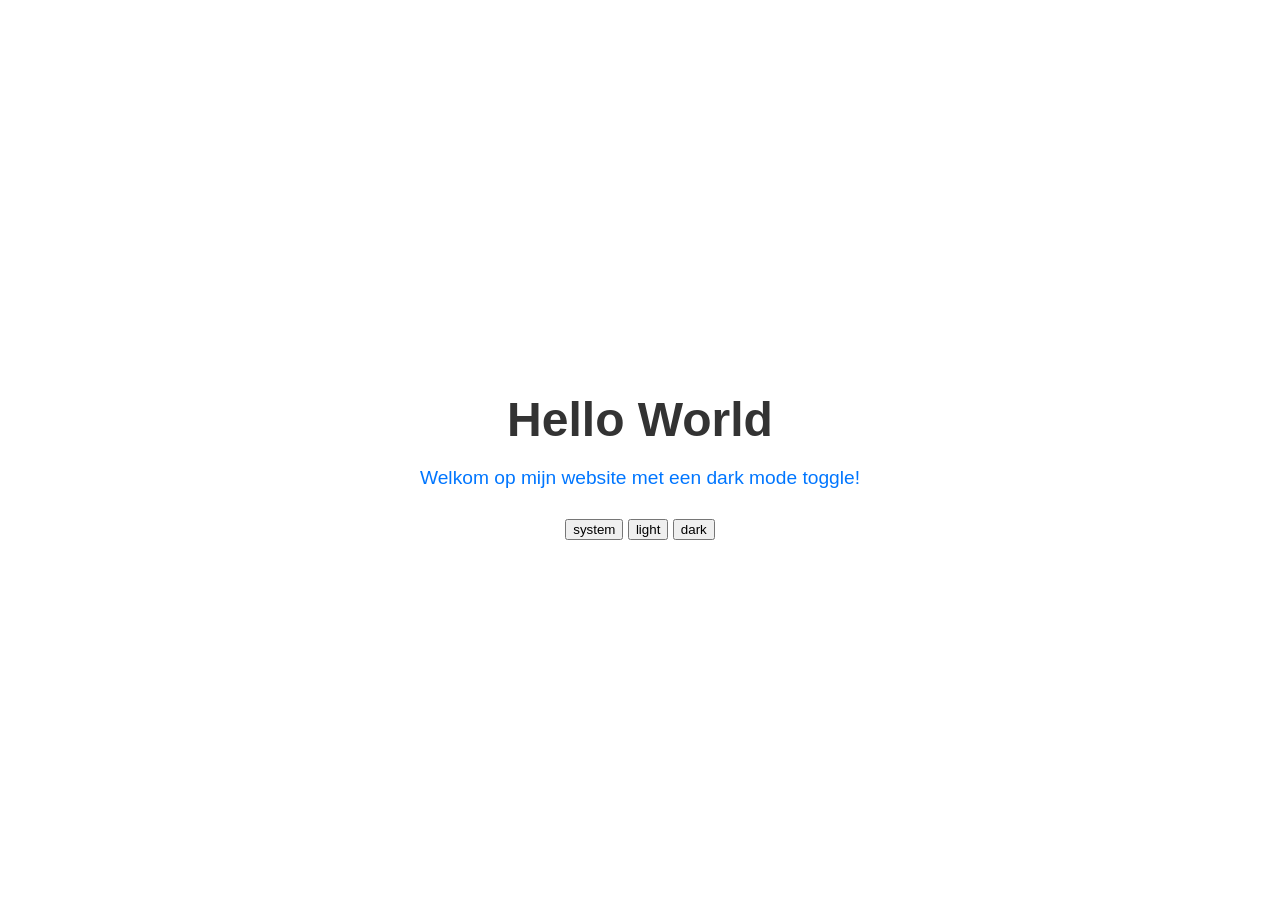
==== pro/index.html @ 579d4618 "first commit" ====
<!DOCTYPE html>
<html lang="nl">
    <head>
        <link rel="stylesheet" href="style.css">
        <meta charset="UTF-8">
        <meta name="viewport" content="width=device-width, initial-scale=1.0">
        <title>Hello World - Dark Mode Toggle</title>
    </head>
    <body>
        <div class="container">
            <h1>Hello World</h1>
            <p>Welkom op mijn website met een dark mode toggle!</p>
            <button id="toggle-theme" onclick="setTheme('system')">system</button>
            <button id="toggle-theme" onclick="setTheme('light')">light</button>
            <button id="toggle-theme" onclick="setTheme('dark')">dark</button>
        </div>
        <script src="applytheme.js"></script>
</html>
---- pro/style.css ----
/* 1. Standaard CSS Variabelen (Licht Thema) */
        :root {
            --bg-color: #ffffff;
            --text-color: #333333;
            --accent-color: #0076ff;
            --btn-bg: #f0f0f0;
            --btn-text: #333333;
        }

        /* 2. Systeem Dark Mode (Automatisch via media query) */
        @media (prefers-color-scheme: dark) {
            :root {
                --bg-color: #121212;
                --text-color: #f5f5f5;
                --accent-color: #38bdf8;
                --btn-bg: #2a2a2a;
                --btn-text: #f5f5f5;
            }
        }

        /* 3. Handmatige Overrides (Als JavaScript een specifiek thema dwingt) */
        html[data-theme="light"] {
            --bg-color: #ffffff;
            --text-color: #333333;
            --accent-color: #0076ff;
            --btn-bg: #f0f0f0;
            --btn-text: #333333;
        }

        html[data-theme="dark"] {
            --bg-color: #121212;
            --text-color: #f5f5f5;
            --accent-color: #38bdf8;
            --btn-bg: #2a2a2a;
            --btn-text: #f5f5f5;
        }

        /* 4. Styling van de pagina */
        body {
            font-family: -apple-system, BlinkMacSystemFont, "Segoe UI", Roboto, sans-serif;
            background-color: var(--bg-color);
            color: var(--text-color);
            display: flex;
            justify-content: center;
            align-items: center;
            height: 100vh;
            margin: 0;
            transition: background-color 0.3s ease, color 0.3s ease;
        }

        .container {
            text-align: center;
        }

        h1 {
            font-size: 3rem;
            margin-bottom: 10px;
        }

        p {
            color: var(--accent-color);
            font-size: 1.2rem;
            font-weight: 500;
            margin-bottom: 30px;
        }

        /* De Schakelknop */
        .toggle-btn {
            background-color: var(--btn-bg);
            color: var(--btn-text);
            border: 1px solid transparent;
            padding: 10px 20px;
            font-size: 1rem;
            font-weight: 600;
            cursor: pointer;
            border-radius: 8px;
            transition: background-color 0.3s ease, color 0.3s ease;
        }

        .toggle-btn:hover {
            opacity: 0.9;
        }
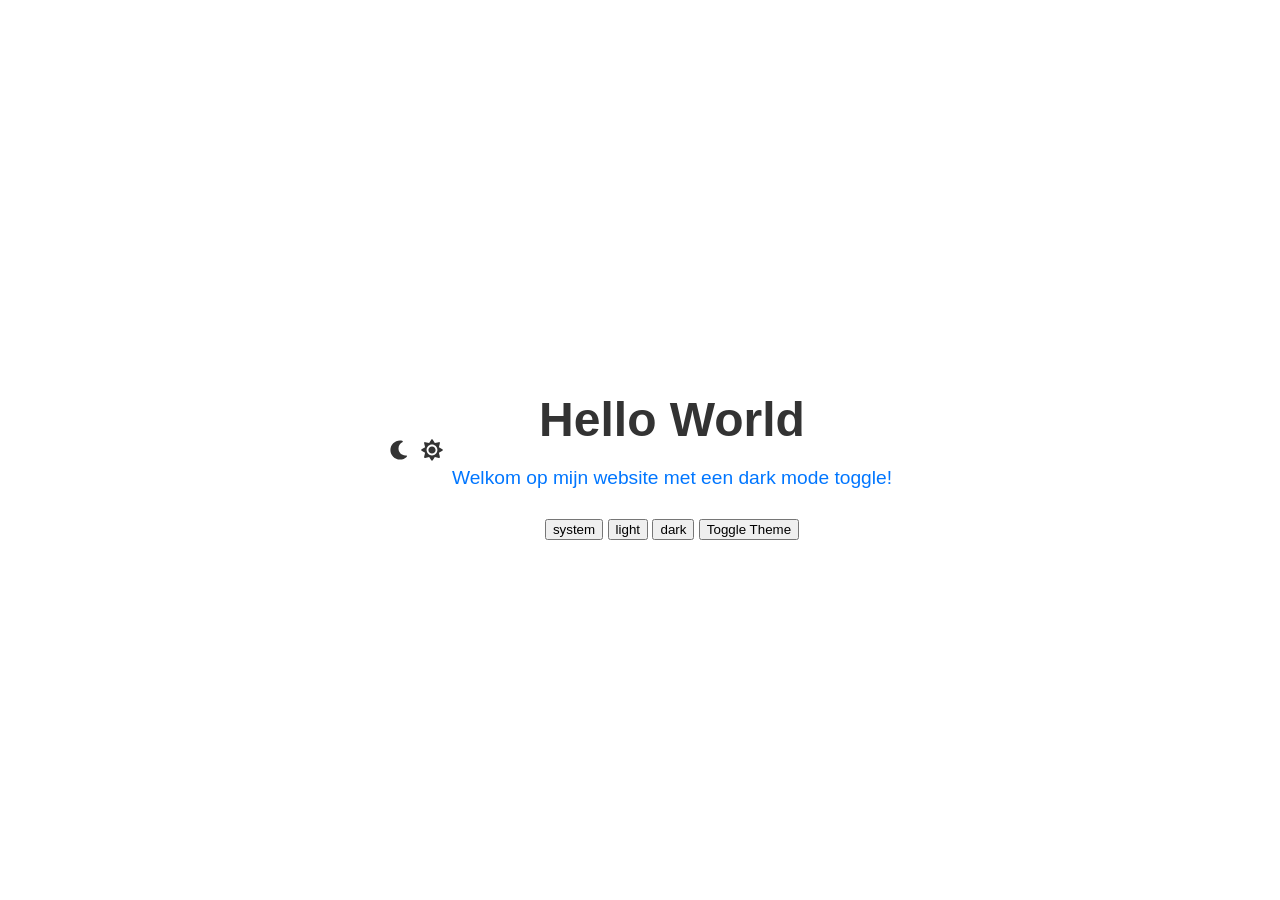
==== commit f802169e: "first commit" ====
--- a/pro/index.html
+++ b/pro/index.html
@@ -7,12 +7,17 @@
         <title>Hello World - Dark Mode Toggle</title>
     </head>
     <body>
+        <!-- Moon -->
+        <svg class="svg-icon" xmlns="http://www.w3.org/2000/svg" viewBox="0 0 640 640"><!--!Font Awesome Free v7.3.0 by @fontawesome - https://fontawesome.com License - https://fontawesome.com/license/free Copyright 2026 Fonticons, Inc.--><path d="M320 64C178.6 64 64 178.6 64 320C64 461.4 178.6 576 320 576C388.8 576 451.3 548.8 497.3 504.6C504.6 497.6 506.7 486.7 502.6 477.5C498.5 468.3 488.9 462.6 478.8 463.4C473.9 463.8 469 464 464 464C362.4 464 280 381.6 280 280C280 207.9 321.5 145.4 382.1 115.2C391.2 110.7 396.4 100.9 395.2 90.8C394 80.7 386.6 72.5 376.7 70.3C358.4 66.2 339.4 64 320 64z"/></svg>
+        <!-- Sun -->
+        <svg class="svg-icon" xmlns="http://www.w3.org/2000/svg" viewBox="0 0 640 640"><!--!Font Awesome Free v7.3.0 by @fontawesome - https://fontawesome.com License - https://fontawesome.com/license/free Copyright 2026 Fonticons, Inc.--><path d="M320 32C328.4 32 336.3 36.4 340.6 43.7L396.1 136.3L500.9 110C509.1 108 517.8 110.4 523.7 116.3C529.6 122.2 532 131 530 139.1L503.7 243.8L596.4 299.3C603.6 303.6 608.1 311.5 608.1 319.9C608.1 328.3 603.7 336.2 596.4 340.5L503.7 396.1L530 500.8C532 509 529.6 517.7 523.7 523.6C517.8 529.5 509 532 500.9 530L396.2 503.7L340.7 596.4C336.4 603.6 328.5 608.1 320.1 608.1C311.7 608.1 303.8 603.7 299.5 596.4L243.9 503.7L139.2 530C131 532 122.4 529.6 116.4 523.7C110.4 517.8 108 509 110 500.8L136.2 396.1L43.6 340.6C36.4 336.2 32 328.4 32 320C32 311.6 36.4 303.7 43.7 299.4L136.3 243.9L110 139.1C108 130.9 110.3 122.3 116.3 116.3C122.3 110.3 131 108 139.2 110L243.9 136.2L299.4 43.6L301.2 41C305.7 35.3 312.6 31.9 320 31.9zM320 176C240.5 176 176 240.5 176 320C176 399.5 240.5 464 320 464C399.5 464 464 399.5 464 320C464 240.5 399.5 176 320 176zM320 416C267 416 224 373 224 320C224 267 267 224 320 224C373 224 416 267 416 320C416 373 373 416 320 416z"/></svg>
         <div class="container">
             <h1>Hello World</h1>
             <p>Welkom op mijn website met een dark mode toggle!</p>
-            <button id="toggle-theme" onclick="setTheme('system')">system</button>
-            <button id="toggle-theme" onclick="setTheme('light')">light</button>
-            <button id="toggle-theme" onclick="setTheme('dark')">dark</button>
+            <button id="theme-setter-system" onclick="setTheme('system')">system</button>
+            <button id="theme-setter-light" onclick="setTheme('light')">light</button>
+            <button id="theme-setter-dark" onclick="setTheme('dark')">dark</button>
+            <button id="toggler" onclick="toggleTheme()">Toggle Theme</button>
         </div>
         <script src="applytheme.js"></script>
 </html>
--- a/pro/style.css
+++ b/pro/style.css
@@ -17,6 +17,15 @@
                 --btn-text: #f5f5f5;
             }
         }
+
+        .svg-icon {
+            fill: var(--text-color);
+            width: 24px;
+            height: 24px;
+            vertical-align: middle;
+            margin-right: 8px;
+        }
+
 
         /* 3. Handmatige Overrides (Als JavaScript een specifiek thema dwingt) */
         html[data-theme="light"] {
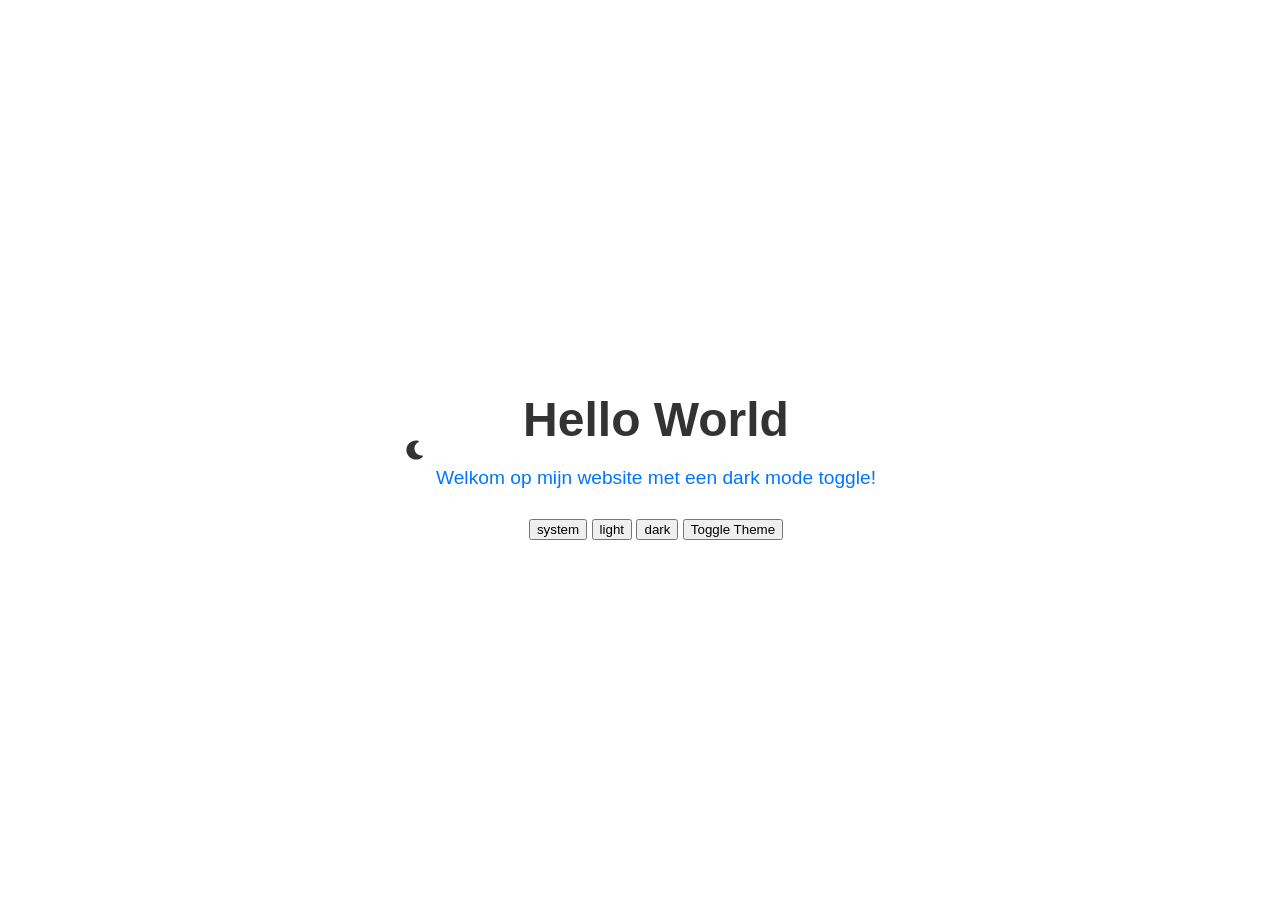
==== commit 852d424d: "dark-mode working" ====
--- a/pro/index.html
+++ b/pro/index.html
@@ -8,9 +8,15 @@
     </head>
     <body>
         <!-- Moon -->
-        <svg class="svg-icon" xmlns="http://www.w3.org/2000/svg" viewBox="0 0 640 640"><!--!Font Awesome Free v7.3.0 by @fontawesome - https://fontawesome.com License - https://fontawesome.com/license/free Copyright 2026 Fonticons, Inc.--><path d="M320 64C178.6 64 64 178.6 64 320C64 461.4 178.6 576 320 576C388.8 576 451.3 548.8 497.3 504.6C504.6 497.6 506.7 486.7 502.6 477.5C498.5 468.3 488.9 462.6 478.8 463.4C473.9 463.8 469 464 464 464C362.4 464 280 381.6 280 280C280 207.9 321.5 145.4 382.1 115.2C391.2 110.7 396.4 100.9 395.2 90.8C394 80.7 386.6 72.5 376.7 70.3C358.4 66.2 339.4 64 320 64z"/></svg>
+        <svg class="svg-icon" id="svg-dark" xmlns="http://www.w3.org/2000/svg" viewBox="0 0 640 640">
+            <!--!Font Awesome Free v7.3.0 by @fontawesome - https://fontawesome.com License - https://fontawesome.com/license/free Copyright 2026 Fonticons, Inc.-->
+            <path d="M320 64C178.6 64 64 178.6 64 320C64 461.4 178.6 576 320 576C388.8 576 451.3 548.8 497.3 504.6C504.6 497.6 506.7 486.7 502.6 477.5C498.5 468.3 488.9 462.6 478.8 463.4C473.9 463.8 469 464 464 464C362.4 464 280 381.6 280 280C280 207.9 321.5 145.4 382.1 115.2C391.2 110.7 396.4 100.9 395.2 90.8C394 80.7 386.6 72.5 376.7 70.3C358.4 66.2 339.4 64 320 64z"/>
+        </svg>
         <!-- Sun -->
-        <svg class="svg-icon" xmlns="http://www.w3.org/2000/svg" viewBox="0 0 640 640"><!--!Font Awesome Free v7.3.0 by @fontawesome - https://fontawesome.com License - https://fontawesome.com/license/free Copyright 2026 Fonticons, Inc.--><path d="M320 32C328.4 32 336.3 36.4 340.6 43.7L396.1 136.3L500.9 110C509.1 108 517.8 110.4 523.7 116.3C529.6 122.2 532 131 530 139.1L503.7 243.8L596.4 299.3C603.6 303.6 608.1 311.5 608.1 319.9C608.1 328.3 603.7 336.2 596.4 340.5L503.7 396.1L530 500.8C532 509 529.6 517.7 523.7 523.6C517.8 529.5 509 532 500.9 530L396.2 503.7L340.7 596.4C336.4 603.6 328.5 608.1 320.1 608.1C311.7 608.1 303.8 603.7 299.5 596.4L243.9 503.7L139.2 530C131 532 122.4 529.6 116.4 523.7C110.4 517.8 108 509 110 500.8L136.2 396.1L43.6 340.6C36.4 336.2 32 328.4 32 320C32 311.6 36.4 303.7 43.7 299.4L136.3 243.9L110 139.1C108 130.9 110.3 122.3 116.3 116.3C122.3 110.3 131 108 139.2 110L243.9 136.2L299.4 43.6L301.2 41C305.7 35.3 312.6 31.9 320 31.9zM320 176C240.5 176 176 240.5 176 320C176 399.5 240.5 464 320 464C399.5 464 464 399.5 464 320C464 240.5 399.5 176 320 176zM320 416C267 416 224 373 224 320C224 267 267 224 320 224C373 224 416 267 416 320C416 373 373 416 320 416z"/></svg>
+        <svg class="svg-icon svg-icon-hidden" id="svg-light" xmlns="http://www.w3.org/2000/svg" viewBox="0 0 640 640">
+            <!--!Font Awesome Free v7.3.0 by @fontawesome - https://fontawesome.com License - https://fontawesome.com/license/free Copyright 2026 Fonticons, Inc.-->
+            <path d="M320 32C328.4 32 336.3 36.4 340.6 43.7L396.1 136.3L500.9 110C509.1 108 517.8 110.4 523.7 116.3C529.6 122.2 532 131 530 139.1L503.7 243.8L596.4 299.3C603.6 303.6 608.1 311.5 608.1 319.9C608.1 328.3 603.7 336.2 596.4 340.5L503.7 396.1L530 500.8C532 509 529.6 517.7 523.7 523.6C517.8 529.5 509 532 500.9 530L396.2 503.7L340.7 596.4C336.4 603.6 328.5 608.1 320.1 608.1C311.7 608.1 303.8 603.7 299.5 596.4L243.9 503.7L139.2 530C131 532 122.4 529.6 116.4 523.7C110.4 517.8 108 509 110 500.8L136.2 396.1L43.6 340.6C36.4 336.2 32 328.4 32 320C32 311.6 36.4 303.7 43.7 299.4L136.3 243.9L110 139.1C108 130.9 110.3 122.3 116.3 116.3C122.3 110.3 131 108 139.2 110L243.9 136.2L299.4 43.6L301.2 41C305.7 35.3 312.6 31.9 320 31.9zM320 176C240.5 176 176 240.5 176 320C176 399.5 240.5 464 320 464C399.5 464 464 399.5 464 320C464 240.5 399.5 176 320 176zM320 416C267 416 224 373 224 320C224 267 267 224 320 224C373 224 416 267 416 320C416 373 373 416 320 416z"/>
+        </svg>
         <div class="container">
             <h1>Hello World</h1>
             <p>Welkom op mijn website met een dark mode toggle!</p>
--- a/pro/style.css
+++ b/pro/style.css
@@ -24,6 +24,14 @@
             height: 24px;
             vertical-align: middle;
             margin-right: 8px;
+        }
+
+        .svg-icon-hidden {
+            display: none;
+        }
+
+        .svg-icon-visible {
+            display: inline-block;
         }
 
 
